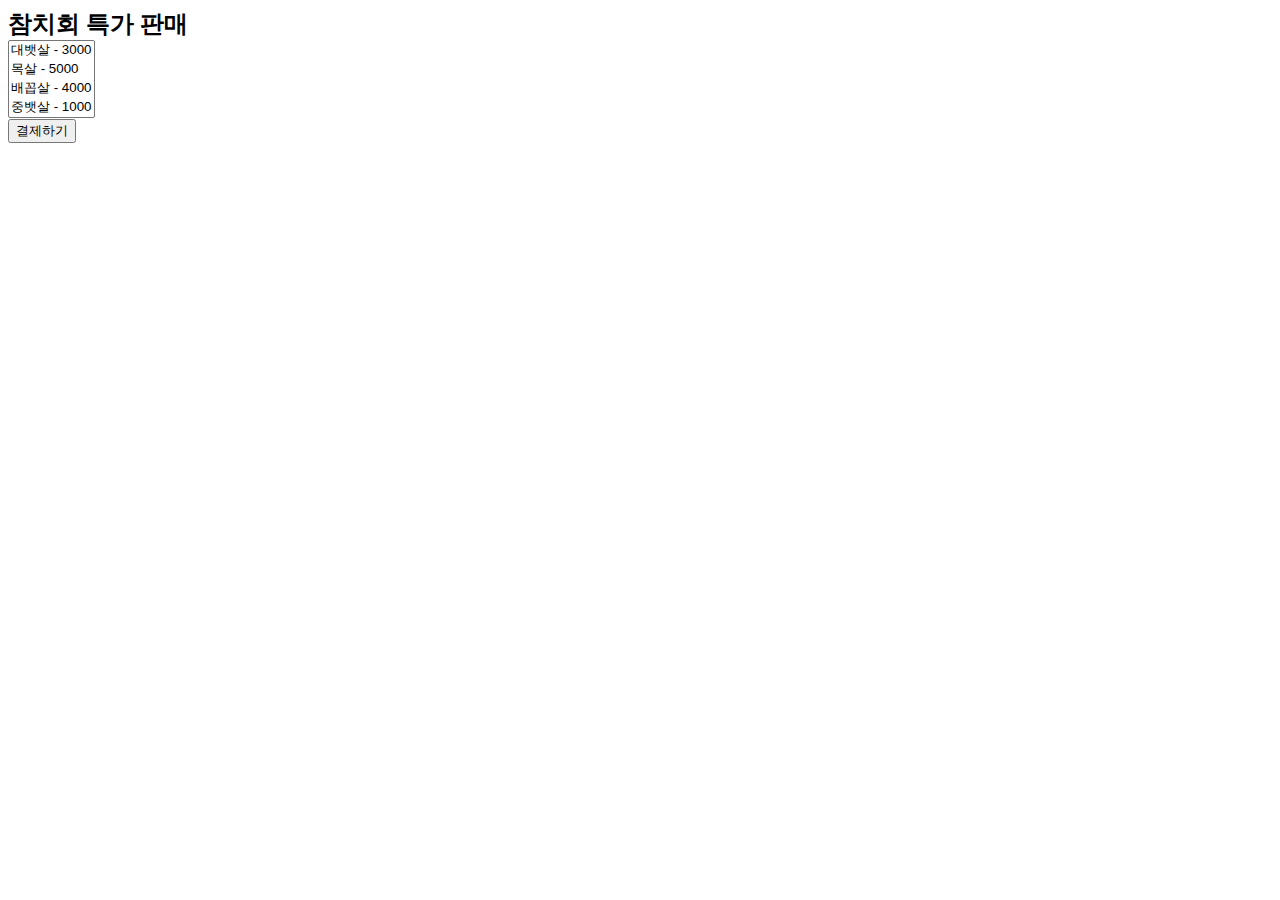
==== index.html @ e43834a4 "초기 화면 구성" ====
<!DOCTYPE html>
<html lang="ko">
<head>
    <meta charset="UTF-8">
    <meta name="viewport" content="width=device-width, initial-scale=1.0">
    <title>Document</title>
    <link rel="stylesheet" href="style.css">
</head>
<body>
    <form action="#" class="form">
    <label for="product" class="title">참치회 특가 판매</label>
    <select name="product" id="select-products" multiple>
    </select>
    <br/>
    <input type="submit" value="결제하기" />
    </form>
    <script src="main.js"></script>
</body>
</html>
---- style.css ----
.title {
    display: block;
    font-size: 24px;
    font-weight: 700;
}
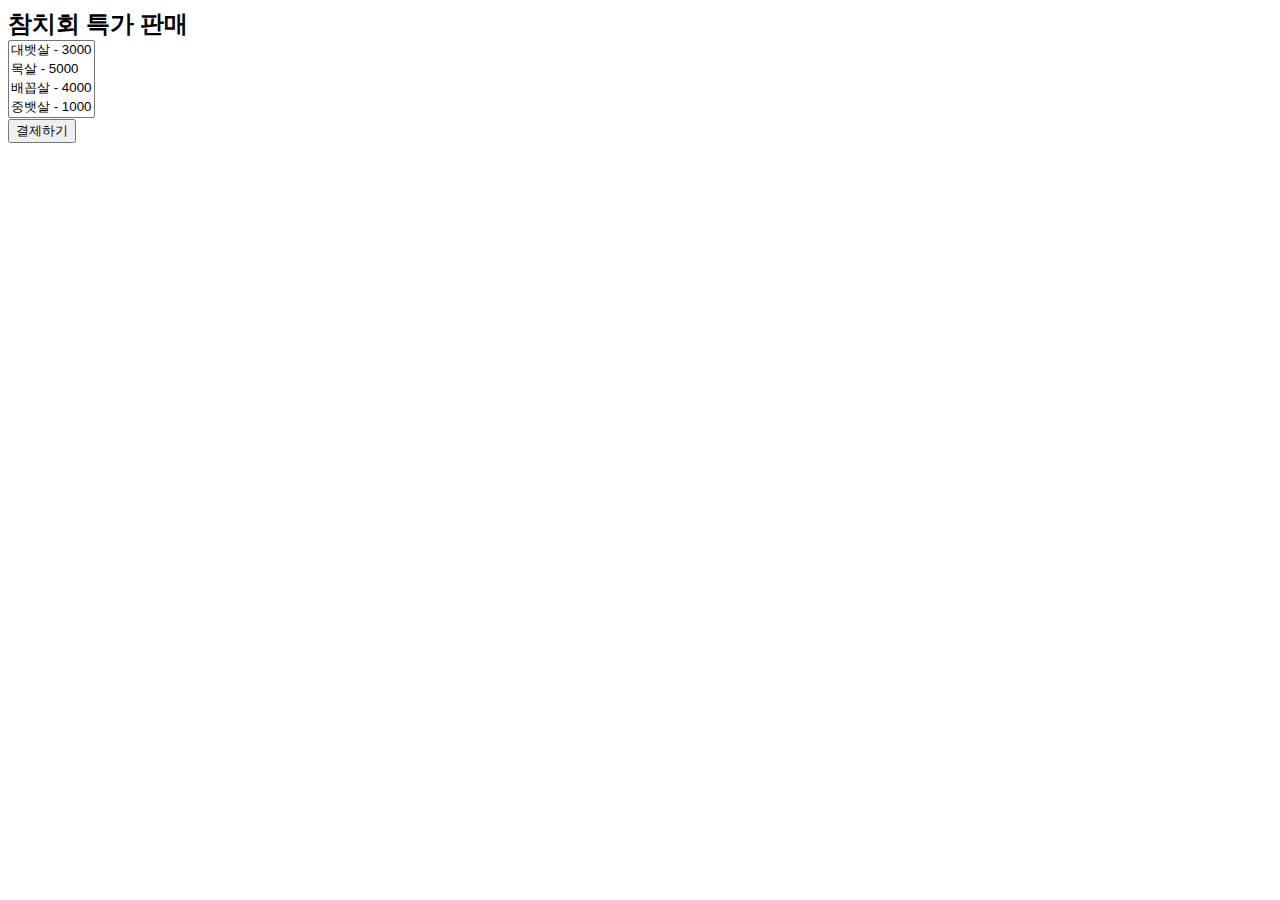
==== commit db137f70: "선택한 상품 화면 출력 기능 구현" ====
--- a/index.html
+++ b/index.html
@@ -7,13 +7,16 @@
     <link rel="stylesheet" href="style.css">
 </head>
 <body>
-    <form action="#" class="form">
-    <label for="product" class="title">참치회 특가 판매</label>
-    <select name="product" id="select-products" multiple>
-    </select>
-    <br/>
-    <input type="submit" value="결제하기" />
-    </form>
+    <article class="main">
+        <form action="#" class="form">
+            <label for="product" class="title">참치회 특가 판매</label>
+            <select name="product" id="select-products" multiple>
+            </select>
+            <br/>
+            <input type="submit" value="결제하기" />
+        </form>
+    </article>
+
     <script src="main.js"></script>
 </body>
 </html>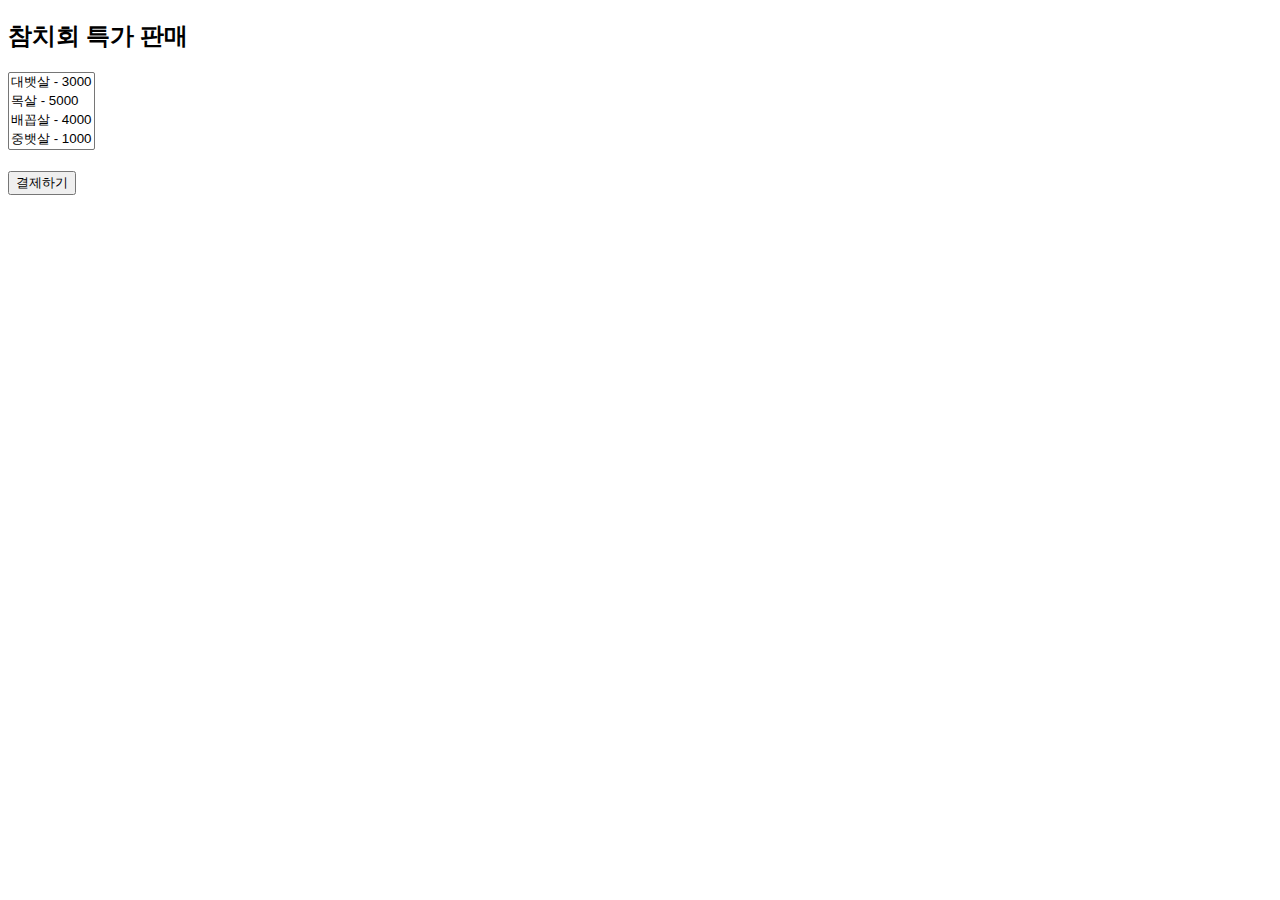
==== commit 0aad0f91: "선택한 상품의 총액 화면 출력 기능 구현" ====
--- a/index.html
+++ b/index.html
@@ -9,11 +9,9 @@
 <body>
     <article class="main">
         <form action="#" class="form">
-            <label for="product" class="title">참치회 특가 판매</label>
-            <select name="product" id="select-products" multiple>
-            </select>
-            <br/>
-            <input type="submit" value="결제하기" />
+            <h2>참치회 특가 판매</h2>
+            <select name="product" id="select-products" multiple></select>
+            <input type="submit" value="결제하기" id="submit"/>
         </form>
     </article>
 
--- a/style.css
+++ b/style.css
@@ -1,5 +1,4 @@
-.title {
+#submit {
     display: block;
-    font-size: 24px;
-    font-weight: 700;
+    margin: 20px 0;
 }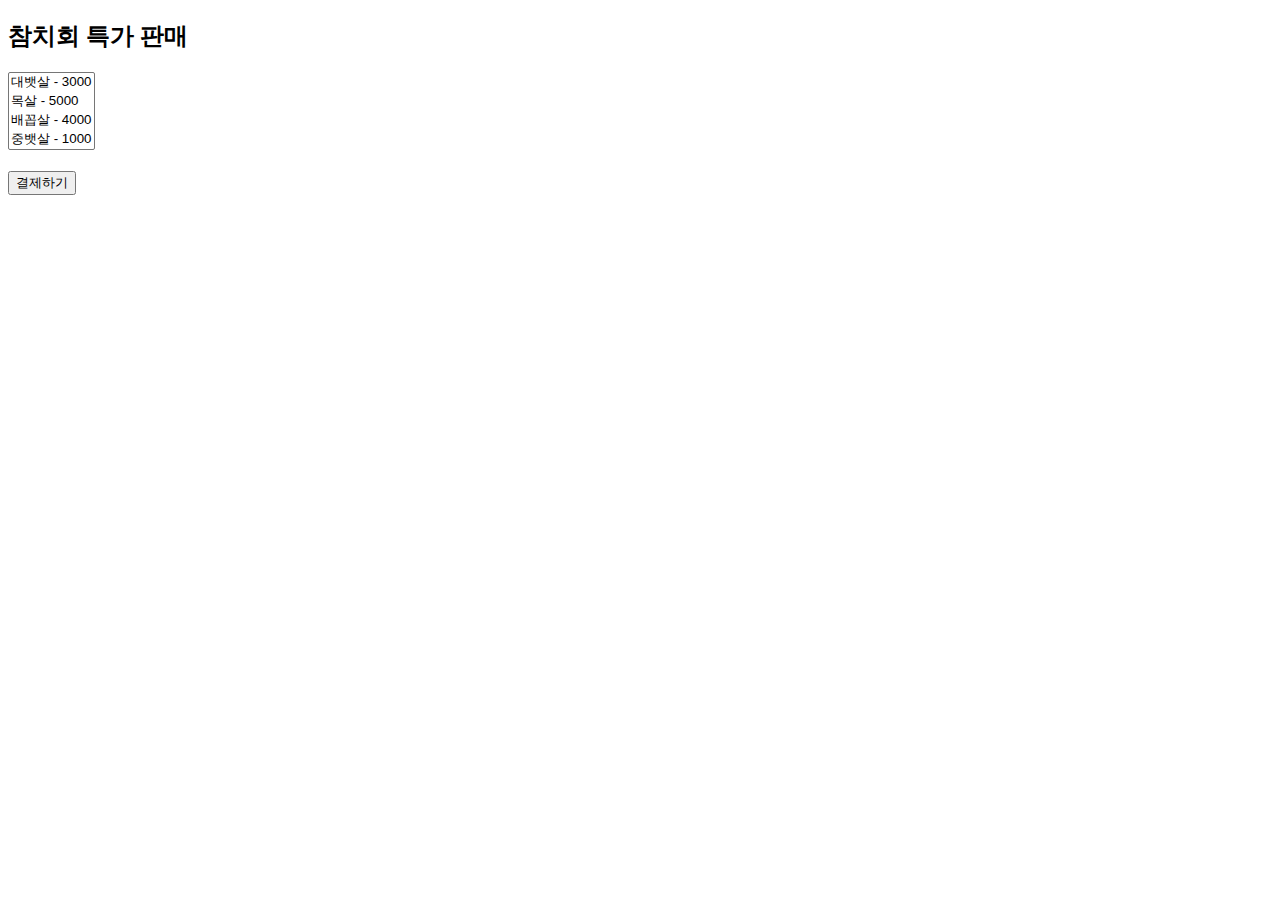
==== commit 3f1221dd: "결제창 생성 및 가상 결제 기능 구현" ====
--- a/index.html
+++ b/index.html
@@ -3,14 +3,20 @@
 <head>
     <meta charset="UTF-8">
     <meta name="viewport" content="width=device-width, initial-scale=1.0">
-    <title>Document</title>
-    <link rel="stylesheet" href="style.css">
+    <title>Shop</title>
+    <style>
+        #submit {
+            display: block;
+            margin: 20px 0;
+        }
+    </style>
 </head>
 <body>
     <article class="main">
         <form action="#" class="form">
             <h2>참치회 특가 판매</h2>
             <select name="product" id="select-products" multiple></select>
+            <div id="shopping-cart"></div>
             <input type="submit" value="결제하기" id="submit"/>
         </form>
     </article>
